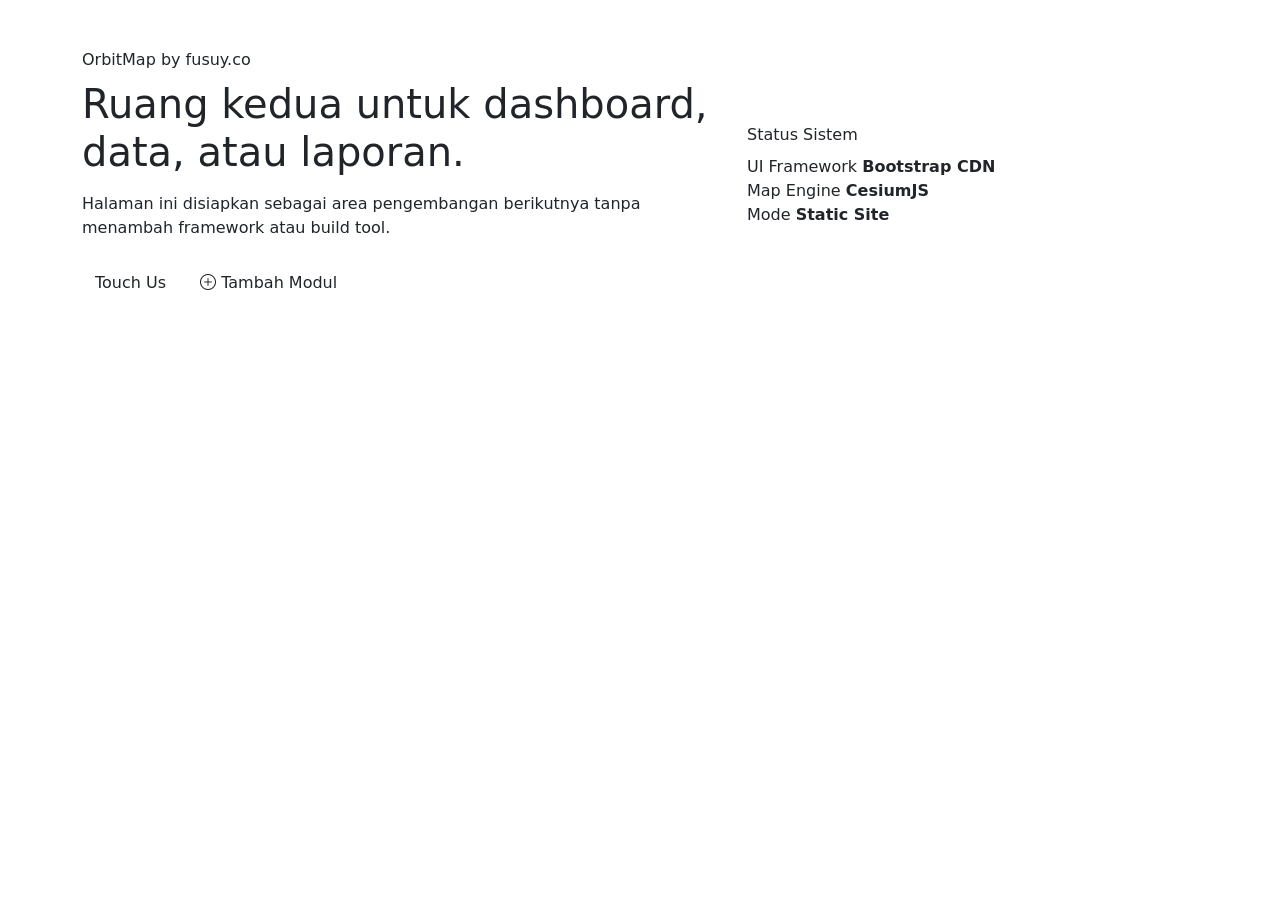
==== views/about.html @ 3a2b11fd "initial commit - clean code" ====
<!doctype html>
<html lang="id">
  <head>
    <meta charset="utf-8" />
    <meta name="viewport" content="width=device-width, initial-scale=1" />
    <title>OrbitMap | Halaman 2</title>
    <link rel="icon" type="image/x-icon" href="assets/data/favicon.ico" />
    <link rel="preconnect" href="https://cdn.jsdelivr.net" />
    <link
      href="https://cdn.jsdelivr.net/npm/bootstrap@5.3.3/dist/css/bootstrap.min.css"
      rel="stylesheet"
    />
    <link
      href="https://cdn.jsdelivr.net/npm/bootstrap-icons@1.11.3/font/bootstrap-icons.min.css"
      rel="stylesheet"
    />
    <link href="assets/css/style.css" rel="stylesheet" />
  </head>

  <body class="app-shell content-page">
    <nav
      class="navbar navbar-expand-lg fixed-top app-navbar"
      data-bs-theme="dark"
    >
      <div class="container-fluid px-3 px-lg-4">
        <a class="navbar-brand d-flex align-items-center gap-2" href="/">
          <span class="brand-mark"><i class="bi bi-playstation"></i></span>
          <span>OrbitMap</span>
        </a>
        <button
          class="navbar-toggler"
          type="button"
          data-bs-toggle="collapse"
          data-bs-target="#mainNavbar"
          aria-controls="mainNavbar"
          aria-expanded="false"
          aria-label="Toggle navigation"
        >
          <span class="navbar-toggler-icon"></span>
        </button>
        <div class="collapse navbar-collapse" id="mainNavbar">
          <ul class="navbar-nav ms-auto gap-lg-2">
            <li class="nav-item">
              <a class="nav-link" aria-current="page" href="/digitaltwin">
                <i class="bi bi-house-gear"></i>
                <span>Digital Twin</span>
              </a>
            </li>
            <li class="nav-item">
              <a class="nav-link" href="/elevationmodel">
                <i class="bi bi-badge-3d"></i>
                <span>Elevation Model</span>
              </a>
            </li>
            <li class="nav-item">
              <a class="nav-link" href="/pointcloud">
                <i class="bi bi-cloud"></i>
                <span>Point Cloud</span>
              </a>
            </li>
            <li class="nav-item">
              <a class="nav-link active" href="/">
                <i class="bi bi-grid-1x2"></i>
                <span>About</span>
              </a>
            </li>
          </ul>
        </div>
      </div>
    </nav>

    <main class="content-stage">
      <div class="container py-5">
        <section class="row align-items-center g-4 hero-band">
          <div class="col-lg-7">
            <p class="eyebrow mb-2">OrbitMap by fusuy.co</p>
            <h1 class="display-title mb-3">
              Ruang kedua untuk dashboard, data, atau laporan.
            </h1>
            <p class="lead-copy mb-4">
              Halaman ini disiapkan sebagai area pengembangan berikutnya tanpa
              menambah framework atau build tool.
            </p>
            <div class="d-flex flex-wrap gap-2">
              <a
                class="btn btn-neon"
                href="https://infomapgeosurvey.com/"
                target="_blank"
              >
                <span>Touch Us</span>
              </a>
              <button class="btn btn-ghost" type="button">
                <i class="bi bi-plus-circle"></i>
                <span>Tambah Modul</span>
              </button>
            </div>
          </div>
          <div class="col-lg-5">
            <div class="glass-panel data-card">
              <div class="card-orbit-line"></div>
              <p class="eyebrow mb-2">Status Sistem</p>
              <div class="data-row">
                <span>UI Framework</span>
                <strong>Bootstrap CDN</strong>
              </div>
              <div class="data-row">
                <span>Map Engine</span>
                <strong>CesiumJS</strong>
              </div>
              <div class="data-row">
                <span>Mode</span>
                <strong>Static Site</strong>
              </div>
            </div>
          </div>
        </section>
      </div>
    </main>

    <script src="https://cdn.jsdelivr.net/npm/bootstrap@5.3.3/dist/js/bootstrap.bundle.min.js"></script>
  </body>
</html>
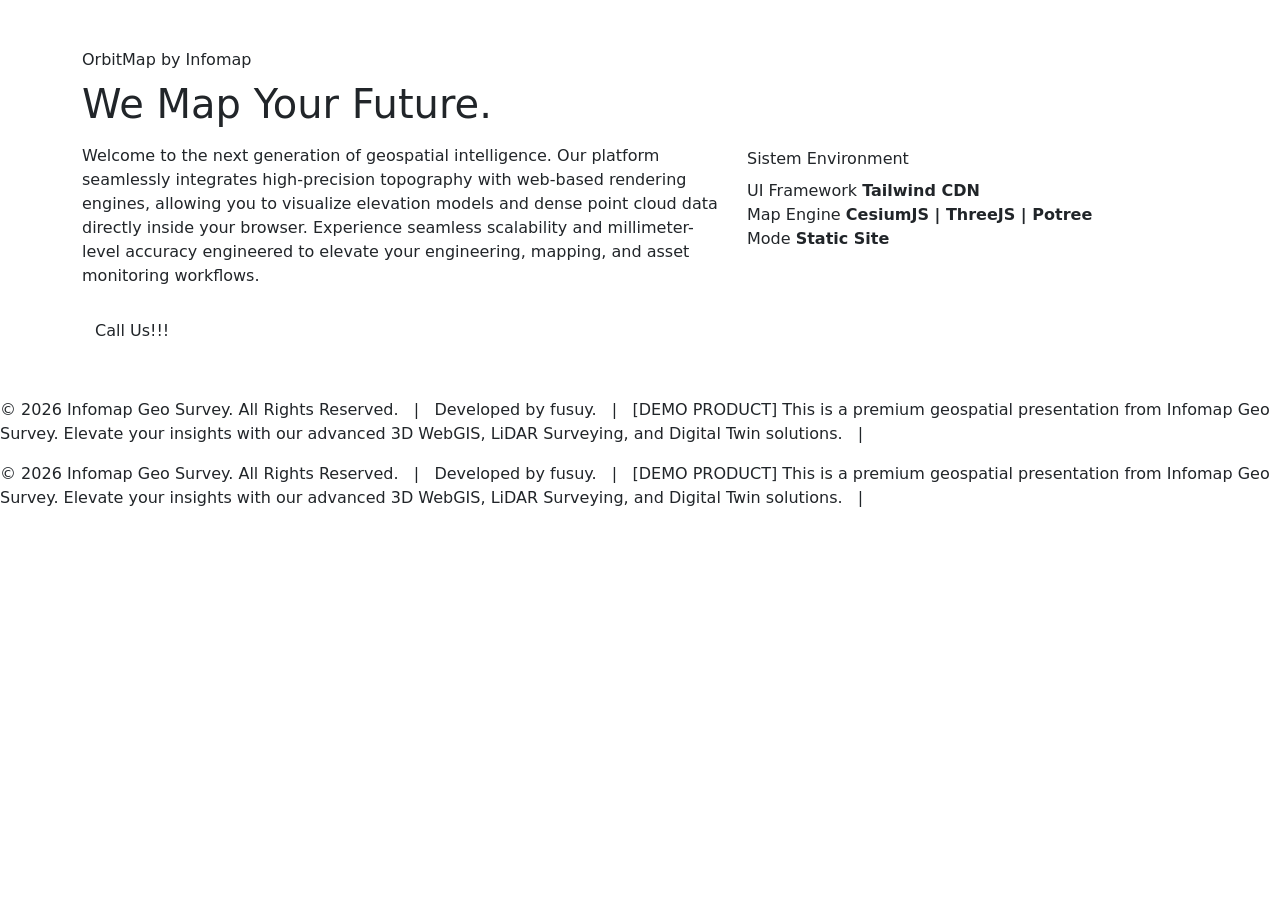
==== commit 529456a3: "update:v1" ====
--- a/views/about.html
+++ b/views/about.html
@@ -73,39 +73,45 @@
       <div class="container py-5">
         <section class="row align-items-center g-4 hero-band">
           <div class="col-lg-7">
-            <p class="eyebrow mb-2">OrbitMap by fusuy.co</p>
-            <h1 class="display-title mb-3">
-              Ruang kedua untuk dashboard, data, atau laporan.
-            </h1>
+            <p class="eyebrow mb-2">OrbitMap by Infomap</p>
+            <h1 class="display-title mb-3">We Map Your Future.</h1>
             <p class="lead-copy mb-4">
-              Halaman ini disiapkan sebagai area pengembangan berikutnya tanpa
-              menambah framework atau build tool.
+              Welcome to the next generation of geospatial intelligence. Our
+              platform seamlessly integrates high-precision topography with
+              web-based rendering engines, allowing you to visualize elevation
+              models and dense point cloud data directly inside your browser.
+              Experience seamless scalability and millimeter-level accuracy
+              engineered to elevate your engineering, mapping, and asset
+              monitoring workflows.
             </p>
             <div class="d-flex flex-wrap gap-2">
-              <a
+              <!-- <a
                 class="btn btn-neon"
                 href="https://infomapgeosurvey.com/"
                 target="_blank"
               >
                 <span>Touch Us</span>
+              </a> -->
+              <a
+                class="btn btn-green"
+                href="https://w.app/infomap"
+                target="_blank"
+              >
+                <span>Call Us!!!</span>
               </a>
-              <button class="btn btn-ghost" type="button">
-                <i class="bi bi-plus-circle"></i>
-                <span>Tambah Modul</span>
-              </button>
             </div>
           </div>
           <div class="col-lg-5">
             <div class="glass-panel data-card">
               <div class="card-orbit-line"></div>
-              <p class="eyebrow mb-2">Status Sistem</p>
+              <p class="eyebrow mb-2">Sistem Environment</p>
               <div class="data-row">
                 <span>UI Framework</span>
-                <strong>Bootstrap CDN</strong>
+                <strong>Tailwind CDN</strong>
               </div>
               <div class="data-row">
                 <span>Map Engine</span>
-                <strong>CesiumJS</strong>
+                <strong>CesiumJS | ThreeJS | Potree</strong>
               </div>
               <div class="data-row">
                 <span>Mode</span>
@@ -116,7 +122,30 @@
         </section>
       </div>
     </main>
-
+    <footer class="geo-ticker-container">
+      <div class="ticker-content-wrap">
+        <div class="ticker-content">
+          <p>
+            &copy; 2026 Infomap Geo Survey. All Rights Reserved.
+            &nbsp;&nbsp;|&nbsp;&nbsp; Developed by fusuy.
+            &nbsp;&nbsp;|&nbsp;&nbsp;
+            <span class="ticker-highlight">[DEMO PRODUCT]</span> This is a
+            premium geospatial presentation from Infomap Geo Survey. Elevate
+            your insights with our advanced 3D WebGIS, LiDAR Surveying, and
+            Digital Twin solutions. &nbsp;&nbsp;|&nbsp;&nbsp;
+          </p>
+          <p>
+            &copy; 2026 Infomap Geo Survey. All Rights Reserved.
+            &nbsp;&nbsp;|&nbsp;&nbsp; Developed by fusuy.
+            &nbsp;&nbsp;|&nbsp;&nbsp;
+            <span class="ticker-highlight">[DEMO PRODUCT]</span> This is a
+            premium geospatial presentation from Infomap Geo Survey. Elevate
+            your insights with our advanced 3D WebGIS, LiDAR Surveying, and
+            Digital Twin solutions. &nbsp;&nbsp;|&nbsp;&nbsp;
+          </p>
+        </div>
+      </div>
+    </footer>
     <script src="https://cdn.jsdelivr.net/npm/bootstrap@5.3.3/dist/js/bootstrap.bundle.min.js"></script>
   </body>
 </html>
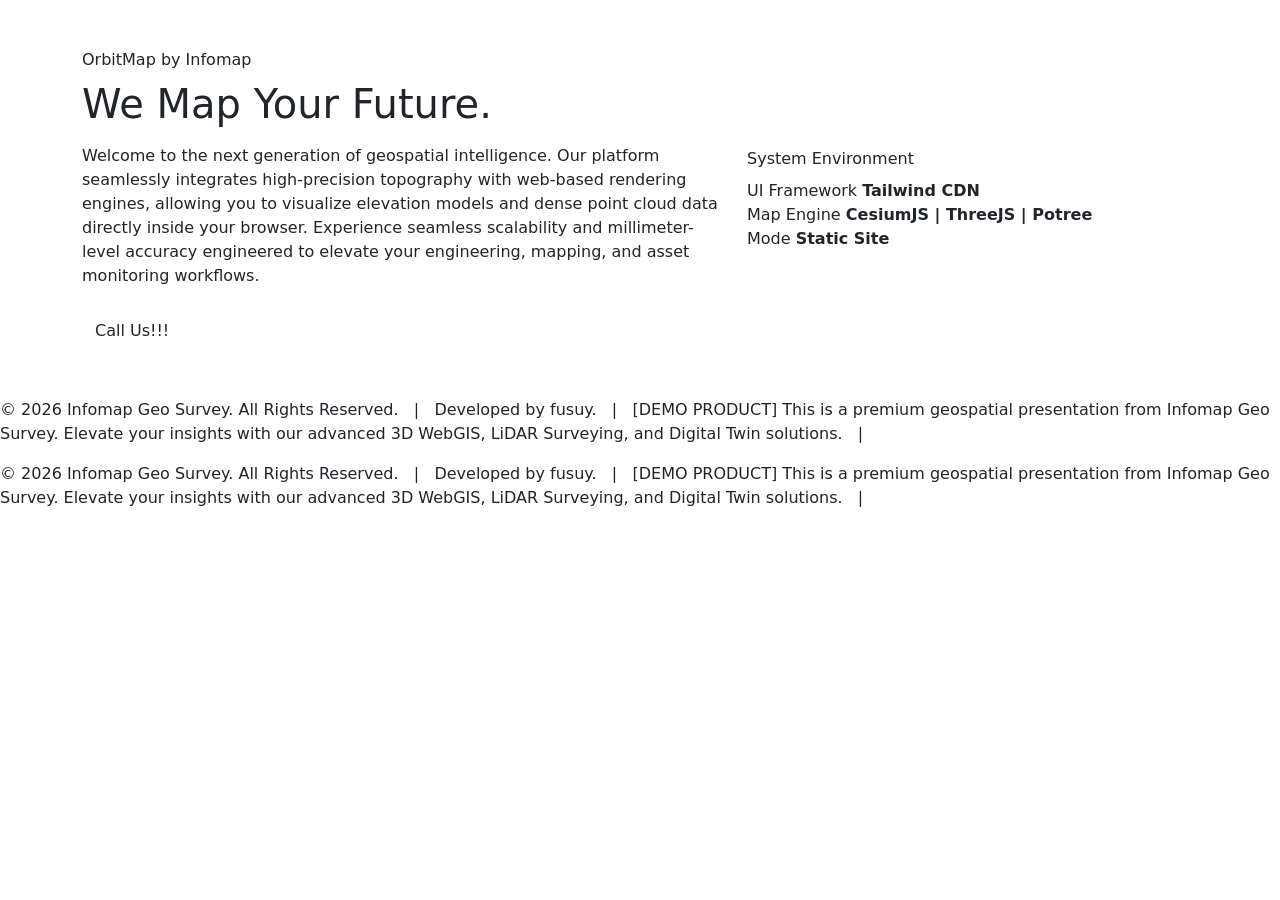
==== commit 7e827e24: "update:v1" ====
--- a/views/about.html
+++ b/views/about.html
@@ -104,7 +104,7 @@
           <div class="col-lg-5">
             <div class="glass-panel data-card">
               <div class="card-orbit-line"></div>
-              <p class="eyebrow mb-2">Sistem Environment</p>
+              <p class="eyebrow mb-2">System Environment</p>
               <div class="data-row">
                 <span>UI Framework</span>
                 <strong>Tailwind CDN</strong>
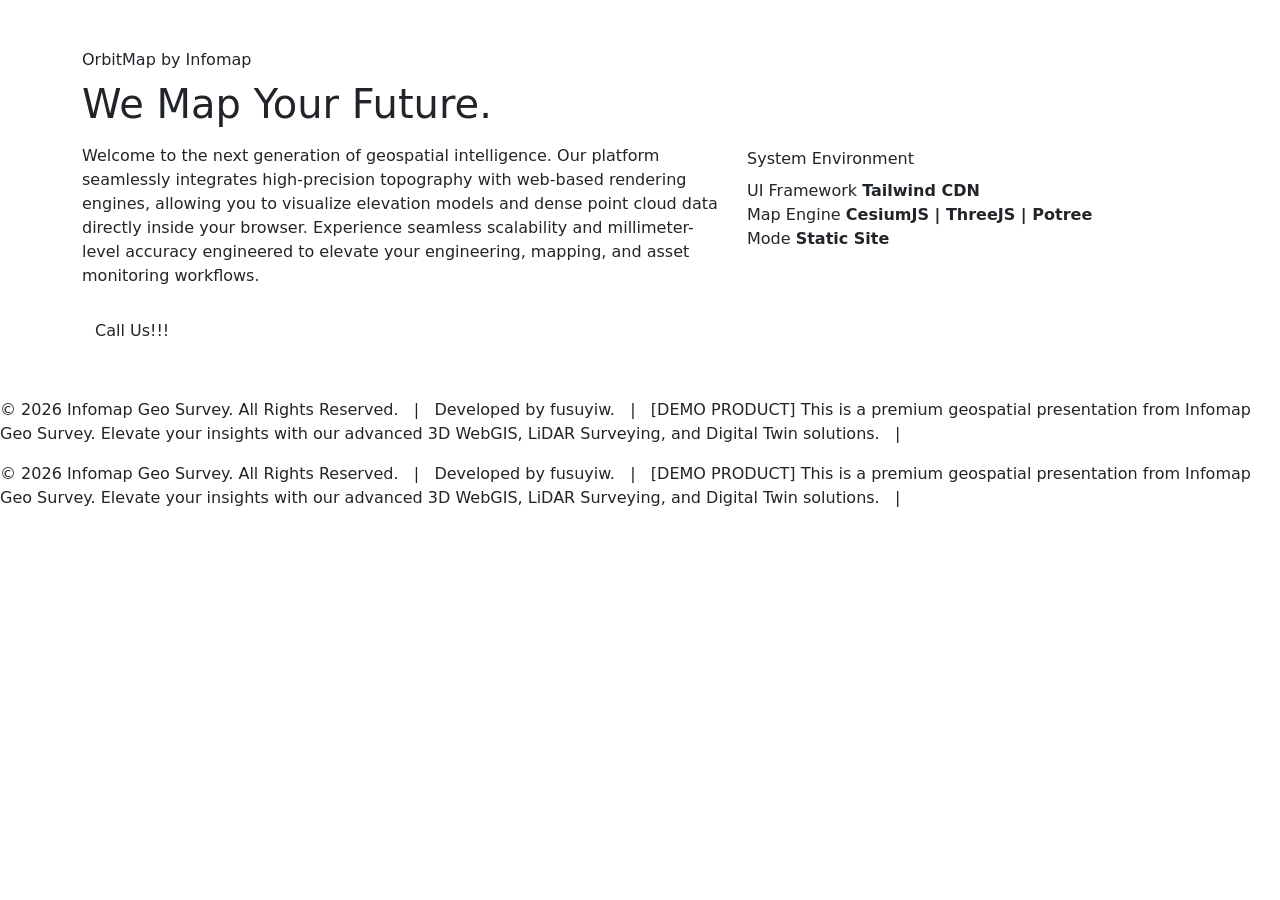
==== commit e66d602d: "fusuyiw" ====
--- a/views/about.html
+++ b/views/about.html
@@ -127,7 +127,7 @@
         <div class="ticker-content">
           <p>
             &copy; 2026 Infomap Geo Survey. All Rights Reserved.
-            &nbsp;&nbsp;|&nbsp;&nbsp; Developed by fusuy.
+            &nbsp;&nbsp;|&nbsp;&nbsp; Developed by fusuyiw.
             &nbsp;&nbsp;|&nbsp;&nbsp;
             <span class="ticker-highlight">[DEMO PRODUCT]</span> This is a
             premium geospatial presentation from Infomap Geo Survey. Elevate
@@ -136,7 +136,7 @@
           </p>
           <p>
             &copy; 2026 Infomap Geo Survey. All Rights Reserved.
-            &nbsp;&nbsp;|&nbsp;&nbsp; Developed by fusuy.
+            &nbsp;&nbsp;|&nbsp;&nbsp; Developed by fusuyiw.
             &nbsp;&nbsp;|&nbsp;&nbsp;
             <span class="ticker-highlight">[DEMO PRODUCT]</span> This is a
             premium geospatial presentation from Infomap Geo Survey. Elevate
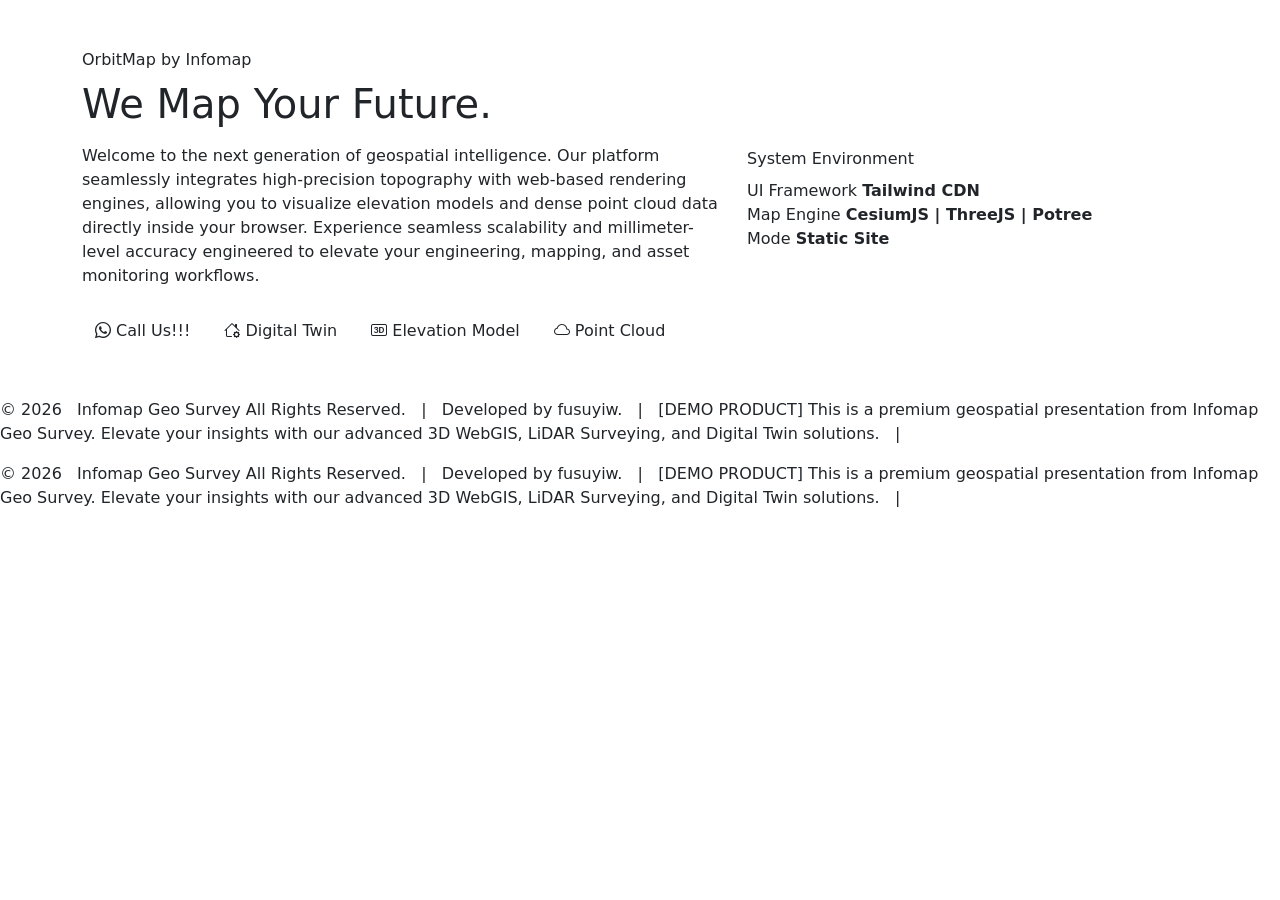
==== commit 63911e06: "16/06" ====
--- a/views/about.html
+++ b/views/about.html
@@ -3,8 +3,8 @@
   <head>
     <meta charset="utf-8" />
     <meta name="viewport" content="width=device-width, initial-scale=1" />
-    <title>OrbitMap | Halaman 2</title>
-    <link rel="icon" type="image/x-icon" href="assets/data/favicon.ico" />
+    <title>OrbitMap | 2026</title>
+    <link rel="icon" type="image/x-icon" href="assets/data/infomap.ico" />
     <link rel="preconnect" href="https://cdn.jsdelivr.net" />
     <link
       href="https://cdn.jsdelivr.net/npm/bootstrap@5.3.3/dist/css/bootstrap.min.css"
@@ -24,7 +24,9 @@
     >
       <div class="container-fluid px-3 px-lg-4">
         <a class="navbar-brand d-flex align-items-center gap-2" href="/">
-          <span class="brand-mark"><i class="bi bi-playstation"></i></span>
+          <span class="brand-mark"
+            ><img src="assets/data/infomap.ico" alt="" aria-hidden="true"
+          /></span>
           <span>OrbitMap</span>
         </a>
         <button
@@ -41,7 +43,7 @@
         <div class="collapse navbar-collapse" id="mainNavbar">
           <ul class="navbar-nav ms-auto gap-lg-2">
             <li class="nav-item">
-              <a class="nav-link" aria-current="page" href="/digitaltwin">
+              <a class="nav-link" href="/digitaltwin">
                 <i class="bi bi-house-gear"></i>
                 <span>Digital Twin</span>
               </a>
@@ -59,7 +61,7 @@
               </a>
             </li>
             <li class="nav-item">
-              <a class="nav-link active" href="/">
+              <a class="nav-link active" aria-current="page" href="/">
                 <i class="bi bi-grid-1x2"></i>
                 <span>About</span>
               </a>
@@ -85,19 +87,25 @@
               monitoring workflows.
             </p>
             <div class="d-flex flex-wrap gap-2">
-              <!-- <a
-                class="btn btn-neon"
-                href="https://infomapgeosurvey.com/"
-                target="_blank"
-              >
-                <span>Touch Us</span>
-              </a> -->
               <a
                 class="btn btn-green"
                 href="https://w.app/infomap"
                 target="_blank"
               >
+                <i class="bi bi-whatsapp"></i>
                 <span>Call Us!!!</span>
+              </a>
+              <a class="btn btn-route" href="/digitaltwin">
+                <i class="bi bi-house-gear"></i>
+                <span>Digital Twin</span>
+              </a>
+              <a class="btn btn-route" href="/elevationmodel">
+                <i class="bi bi-badge-3d"></i>
+                <span>Elevation Model</span>
+              </a>
+              <a class="btn btn-route" href="/pointcloud">
+                <i class="bi bi-cloud"></i>
+                <span>Point Cloud</span>
               </a>
             </div>
           </div>
@@ -126,8 +134,10 @@
       <div class="ticker-content-wrap">
         <div class="ticker-content">
           <p>
-            &copy; 2026 Infomap Geo Survey. All Rights Reserved.
-            &nbsp;&nbsp;|&nbsp;&nbsp; Developed by fusuyiw.
+            &copy; 2026 &nbsp;<span class="ticker-highlight-cyan">
+              Infomap Geo Survey</span
+            >
+            All Rights Reserved. &nbsp;&nbsp;|&nbsp;&nbsp; Developed by fusuyiw.
             &nbsp;&nbsp;|&nbsp;&nbsp;
             <span class="ticker-highlight">[DEMO PRODUCT]</span> This is a
             premium geospatial presentation from Infomap Geo Survey. Elevate
@@ -135,8 +145,10 @@
             Digital Twin solutions. &nbsp;&nbsp;|&nbsp;&nbsp;
           </p>
           <p>
-            &copy; 2026 Infomap Geo Survey. All Rights Reserved.
-            &nbsp;&nbsp;|&nbsp;&nbsp; Developed by fusuyiw.
+            &copy; 2026 &nbsp;<span class="ticker-highlight-cyan">
+              Infomap Geo Survey</span
+            >
+            All Rights Reserved. &nbsp;&nbsp;|&nbsp;&nbsp; Developed by fusuyiw.
             &nbsp;&nbsp;|&nbsp;&nbsp;
             <span class="ticker-highlight">[DEMO PRODUCT]</span> This is a
             premium geospatial presentation from Infomap Geo Survey. Elevate
